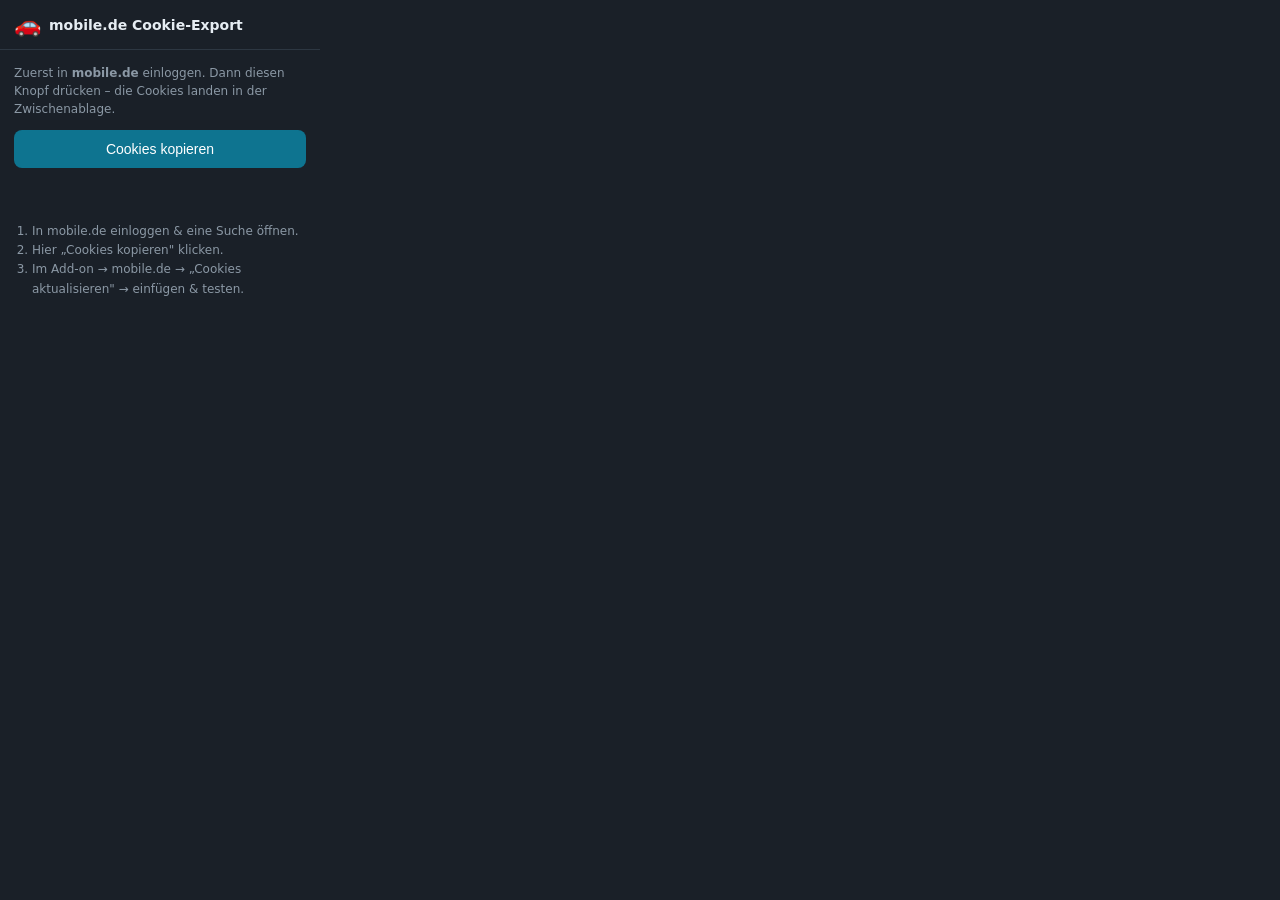
==== browser-extension/popup.html @ ce3e75f9 "mobile.de via Cookie-Import (browserlos) + Edge/Chrome-Extension — v0.8.0 - mobile.de-Engine neu: cu" ====
<!DOCTYPE html>
<html lang="de">
<head>
  <meta charset="utf-8">
  <style>
    body { width: 320px; margin: 0; font-family: system-ui, "Segoe UI", sans-serif;
           background: #1a2028; color: #e6edf3; }
    header { display: flex; align-items: center; gap: 8px; padding: 12px 14px;
             border-bottom: 1px solid #2d3742; }
    header .logo { font-size: 22px; }
    header h1 { font-size: 14px; margin: 0; }
    main { padding: 14px; }
    p.hint { font-size: 12px; color: #8b98a5; line-height: 1.5; margin: 0 0 12px; }
    button { width: 100%; background: #0e7490; color: #fff; border: none;
             border-radius: 8px; padding: 11px; font-size: 14px; cursor: pointer; }
    button:hover { background: #0891b2; }
    button:disabled { opacity: .6; cursor: default; }
    #status { margin-top: 12px; font-size: 12px; min-height: 32px; }
    .ok { color: #86efac; } .err { color: #fca5a5; }
    ol { font-size: 12px; color: #8b98a5; padding-left: 18px; margin: 10px 0 0; line-height: 1.6; }
  </style>
</head>
<body>
  <header><span class="logo">🚗</span><h1>mobile.de Cookie-Export</h1></header>
  <main>
    <p class="hint">Zuerst in <b>mobile.de</b> einloggen. Dann diesen Knopf drücken –
      die Cookies landen in der Zwischenablage.</p>
    <button id="copy">Cookies kopieren</button>
    <div id="status"></div>
    <ol>
      <li>In mobile.de einloggen &amp; eine Suche öffnen.</li>
      <li>Hier „Cookies kopieren" klicken.</li>
      <li>Im Add-on → mobile.de → „Cookies aktualisieren" → einfügen &amp; testen.</li>
    </ol>
  </main>
  <script src="popup.js"></script>
</body>
</html>
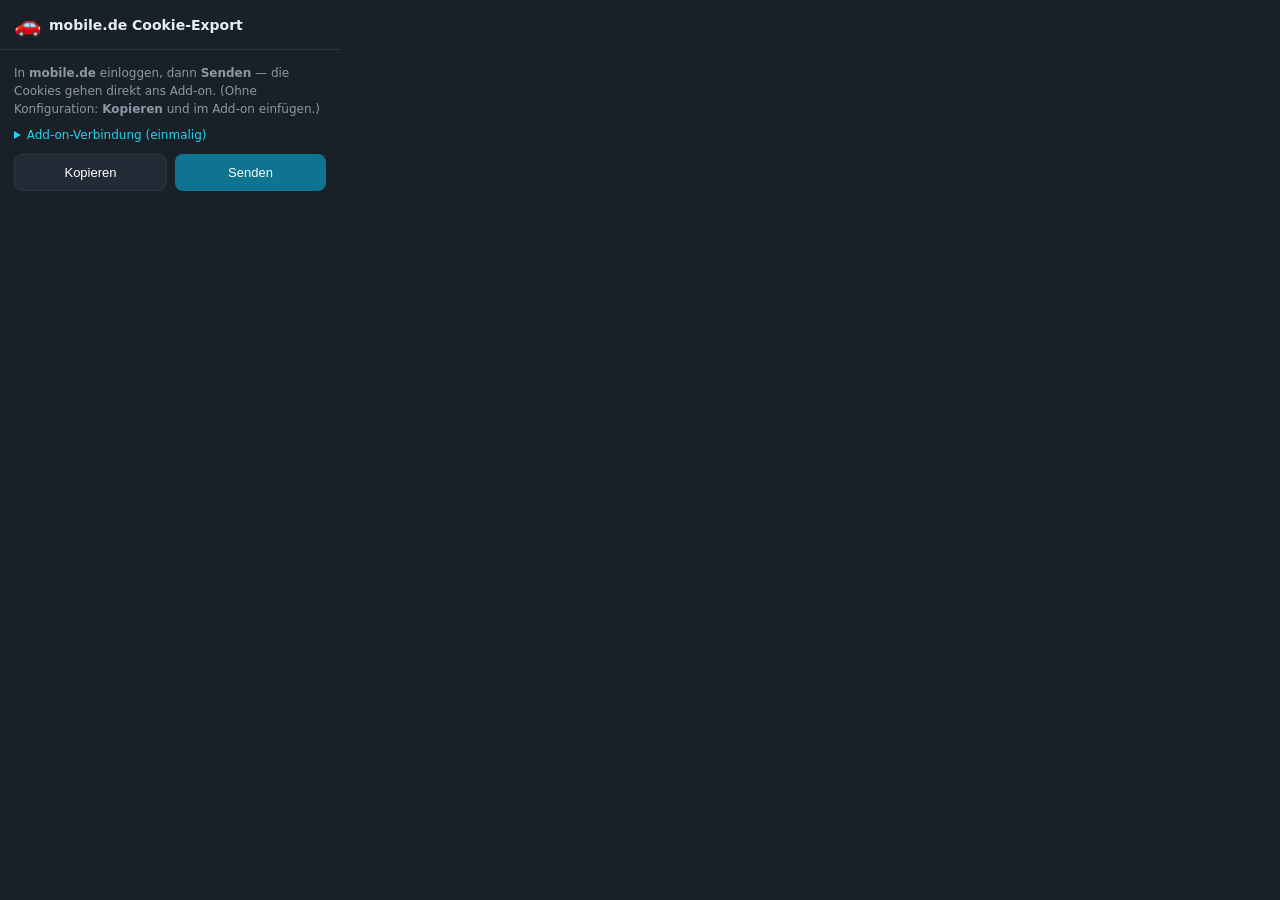
==== commit 08b2b1c7: "mobile.de: Ein-Klick-Cookie-Direktversand aus der Extension — v0.9.1 - Extension v1.1.0: URL+Token-K" ====
--- a/browser-extension/popup.html
+++ b/browser-extension/popup.html
@@ -3,35 +3,48 @@
 <head>
   <meta charset="utf-8">
   <style>
-    body { width: 320px; margin: 0; font-family: system-ui, "Segoe UI", sans-serif;
+    body { width: 340px; margin: 0; font-family: system-ui, "Segoe UI", sans-serif;
            background: #1a2028; color: #e6edf3; }
     header { display: flex; align-items: center; gap: 8px; padding: 12px 14px;
              border-bottom: 1px solid #2d3742; }
     header .logo { font-size: 22px; }
     header h1 { font-size: 14px; margin: 0; }
     main { padding: 14px; }
-    p.hint { font-size: 12px; color: #8b98a5; line-height: 1.5; margin: 0 0 12px; }
-    button { width: 100%; background: #0e7490; color: #fff; border: none;
-             border-radius: 8px; padding: 11px; font-size: 14px; cursor: pointer; }
-    button:hover { background: #0891b2; }
+    p.hint { font-size: 12px; color: #8b98a5; line-height: 1.5; margin: 0 0 10px; }
+    label { display: block; font-size: 11px; color: #8b98a5; margin: 8px 0 3px; }
+    input { width: 100%; box-sizing: border-box; background: #222b35; color: #e6edf3;
+            border: 1px solid #2d3742; border-radius: 6px; padding: 7px 9px; font-size: 12px; }
+    .row { display: flex; gap: 8px; margin-top: 12px; }
+    button { flex: 1; color: #fff; border: none; border-radius: 8px; padding: 10px;
+             font-size: 13px; cursor: pointer; }
+    #send { background: #0e7490; } #send:hover { background: #0891b2; }
+    #copy { background: #222b35; border: 1px solid #2d3742; } #copy:hover { border-color: #22d3ee; }
     button:disabled { opacity: .6; cursor: default; }
-    #status { margin-top: 12px; font-size: 12px; min-height: 32px; }
+    #status { margin-top: 12px; font-size: 12px; min-height: 20px; }
     .ok { color: #86efac; } .err { color: #fca5a5; }
-    ol { font-size: 12px; color: #8b98a5; padding-left: 18px; margin: 10px 0 0; line-height: 1.6; }
+    details { margin-top: 10px; }
+    summary { font-size: 12px; color: #22d3ee; cursor: pointer; }
   </style>
 </head>
 <body>
   <header><span class="logo">🚗</span><h1>mobile.de Cookie-Export</h1></header>
   <main>
-    <p class="hint">Zuerst in <b>mobile.de</b> einloggen. Dann diesen Knopf drücken –
-      die Cookies landen in der Zwischenablage.</p>
-    <button id="copy">Cookies kopieren</button>
+    <p class="hint">In <b>mobile.de</b> einloggen, dann <b>Senden</b> — die Cookies gehen
+      direkt ans Add-on. (Ohne Konfiguration: <b>Kopieren</b> und im Add-on einfügen.)</p>
+
+    <details id="cfg">
+      <summary>Add-on-Verbindung (einmalig)</summary>
+      <label>Add-on-URL (LAN, z. B. http://192.168.178.77:8099)</label>
+      <input id="url" placeholder="http://<HAOS-IP>:8099">
+      <label>Token (aus dem Add-on → mobile.de-Dialog)</label>
+      <input id="token" placeholder="Token einfügen">
+    </details>
+
+    <div class="row">
+      <button id="copy">Kopieren</button>
+      <button id="send">Senden</button>
+    </div>
     <div id="status"></div>
-    <ol>
-      <li>In mobile.de einloggen &amp; eine Suche öffnen.</li>
-      <li>Hier „Cookies kopieren" klicken.</li>
-      <li>Im Add-on → mobile.de → „Cookies aktualisieren" → einfügen &amp; testen.</li>
-    </ol>
   </main>
   <script src="popup.js"></script>
 </body>
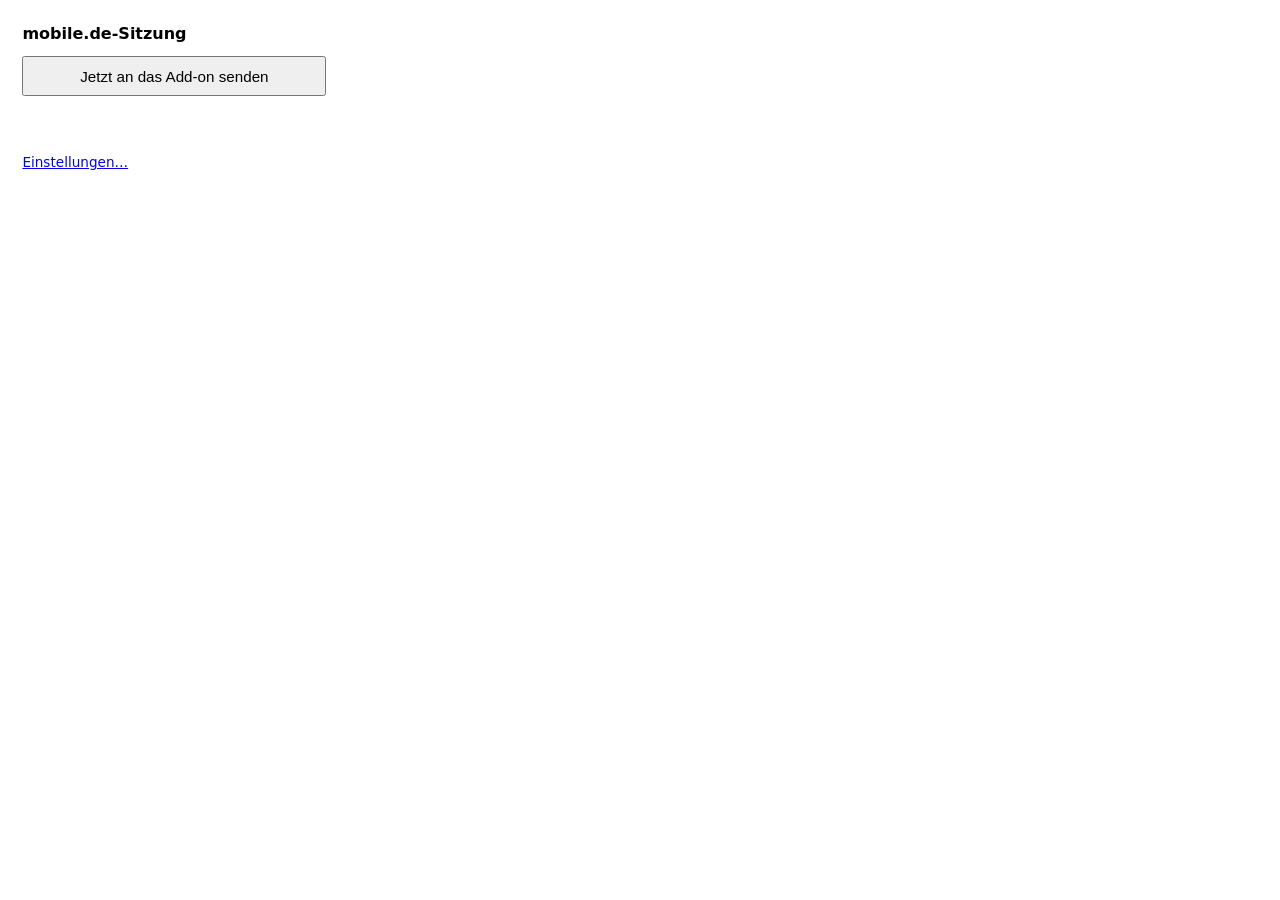
==== commit 77ff8958: "feat: automatischer mobile.de-Sitzungsuebertrag + Fahrzeugabgleich Warum: Der automatische Cookie-Ue" ====
--- a/browser-extension/popup.html
+++ b/browser-extension/popup.html
@@ -1,51 +1,18 @@
-<!DOCTYPE html>
+<!doctype html>
 <html lang="de">
-<head>
-  <meta charset="utf-8">
-  <style>
-    body { width: 340px; margin: 0; font-family: system-ui, "Segoe UI", sans-serif;
-           background: #1a2028; color: #e6edf3; }
-    header { display: flex; align-items: center; gap: 8px; padding: 12px 14px;
-             border-bottom: 1px solid #2d3742; }
-    header .logo { font-size: 22px; }
-    header h1 { font-size: 14px; margin: 0; }
-    main { padding: 14px; }
-    p.hint { font-size: 12px; color: #8b98a5; line-height: 1.5; margin: 0 0 10px; }
-    label { display: block; font-size: 11px; color: #8b98a5; margin: 8px 0 3px; }
-    input { width: 100%; box-sizing: border-box; background: #222b35; color: #e6edf3;
-            border: 1px solid #2d3742; border-radius: 6px; padding: 7px 9px; font-size: 12px; }
-    .row { display: flex; gap: 8px; margin-top: 12px; }
-    button { flex: 1; color: #fff; border: none; border-radius: 8px; padding: 10px;
-             font-size: 13px; cursor: pointer; }
-    #send { background: #0e7490; } #send:hover { background: #0891b2; }
-    #copy { background: #222b35; border: 1px solid #2d3742; } #copy:hover { border-color: #22d3ee; }
-    button:disabled { opacity: .6; cursor: default; }
-    #status { margin-top: 12px; font-size: 12px; min-height: 20px; }
-    .ok { color: #86efac; } .err { color: #fca5a5; }
-    details { margin-top: 10px; }
-    summary { font-size: 12px; color: #22d3ee; cursor: pointer; }
-  </style>
-</head>
+<head><meta charset="utf-8">
+<style>
+ body{font-family:system-ui,sans-serif;width:19rem;padding:.9rem;line-height:1.5}
+ h1{font-size:1rem;margin:0 0 .6rem}
+ button{width:100%;padding:.6rem;font-size:.95rem;cursor:pointer}
+ #status{margin-top:.7rem;font-size:.9rem;min-height:2.4em}
+ .ok{color:#166534} .fehler{color:#991b1b}
+ a{font-size:.85rem;display:inline-block;margin-top:.6rem}
+</style></head>
 <body>
-  <header><span class="logo">🚗</span><h1>mobile.de Cookie-Export</h1></header>
-  <main>
-    <p class="hint">In <b>mobile.de</b> einloggen, dann <b>Senden</b> — die Cookies gehen
-      direkt ans Add-on. (Ohne Konfiguration: <b>Kopieren</b> und im Add-on einfügen.)</p>
-
-    <details id="cfg">
-      <summary>Add-on-Verbindung (einmalig)</summary>
-      <label>Add-on-URL (LAN, z. B. http://192.168.178.77:8099)</label>
-      <input id="url" placeholder="http://<HAOS-IP>:8099">
-      <label>Token (aus dem Add-on → mobile.de-Dialog)</label>
-      <input id="token" placeholder="Token einfügen">
-    </details>
-
-    <div class="row">
-      <button id="copy">Kopieren</button>
-      <button id="send">Senden</button>
-    </div>
-    <div id="status"></div>
-  </main>
-  <script src="popup.js"></script>
-</body>
-</html>
+<h1>mobile.de-Sitzung</h1>
+<button id="senden">Jetzt an das Add-on senden</button>
+<div id="status"></div>
+<a href="#" id="optionen">Einstellungen…</a>
+<script src="popup.js"></script>
+</body></html>
